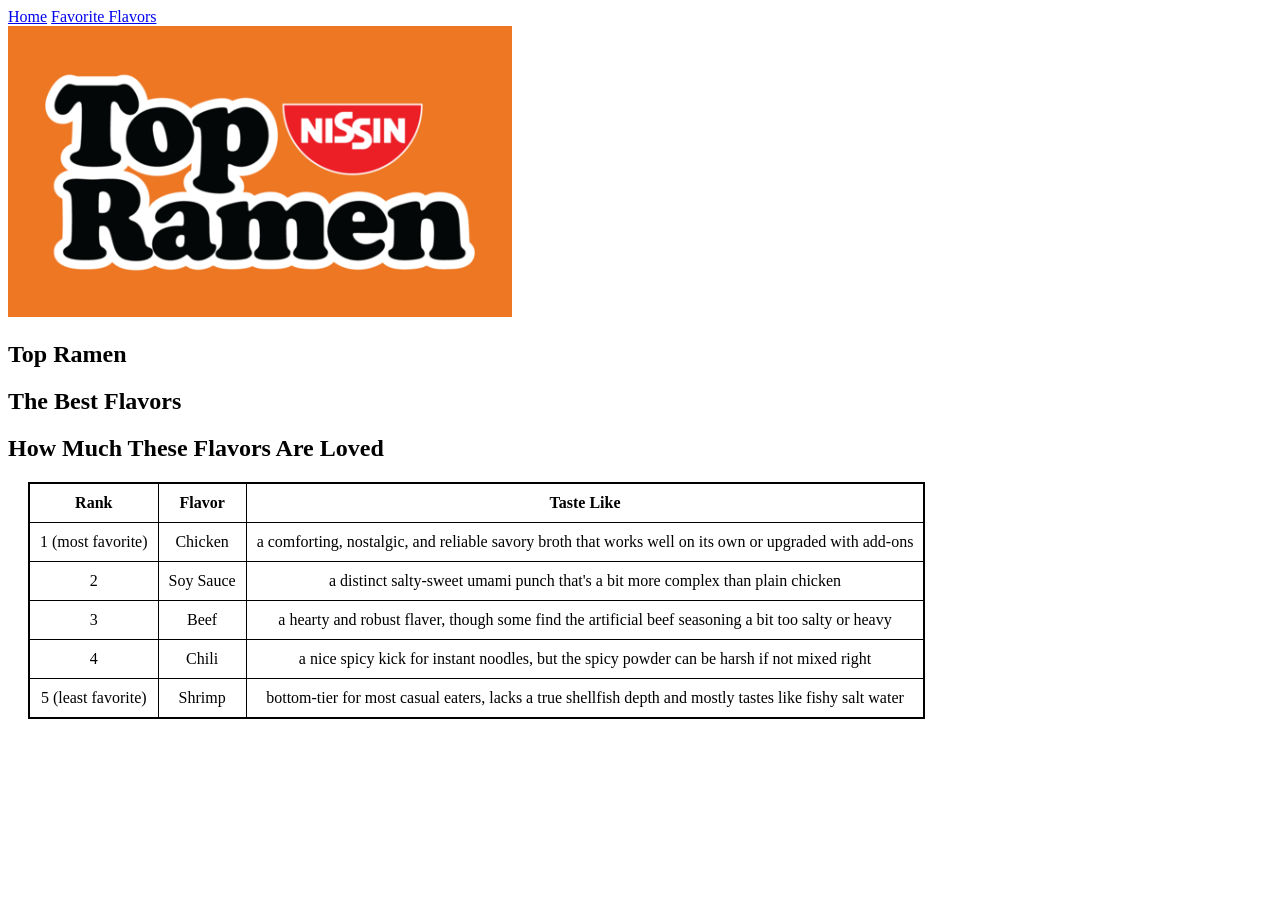
==== flavors/index.html @ aa793603 "update to pages and images" ====
<!DOCTYPE html>
<html lang="en">
    <head>
        <meta charset="UTF-8">
        <meta name="description" content="The Best 3 Flavors of Top Ramen">
        <meta name="viewport" content="width=device-width, initial-scale=1.0">
        <title>Top Ramen | The Best Flavors</title>
        <link rel="stylesheet" href="../global.css" type="text/css">
    </head>
    <body>
        <header>
            <a href="../">Home</a>
            <a href="./">Favorite Flavors</a>
        </header>

        <section>
            <!-- Introduction -->
            <img src="../ramen_pics/ramen_logo.png" alt="Nissin Top Ramen Logo">
            <h1>Top Ramen</h1>
            <h1>The Best Flavors</h1>
        </section>

        <section>
            <h2>How Much These Flavors Are Loved</h2>
            <table>
                <tr>
                    <th>Rank</th>
                    <th>Flavor</th>
                    <th>Taste Like</th>
                </tr>
                <tr>
                    <td>1 (most favorite)</td>
                    <td>Chicken</td>
                    <td>a comforting, nostalgic, and reliable savory broth that works well on its own or upgraded with add-ons</td>
                </tr>
                <tr>
                    <td>2</td>
                    <td>Soy Sauce</td>
                    <td>a distinct salty-sweet umami punch that's a bit more complex than plain chicken</td>
                </tr>
                <tr>
                    <td>3</td>
                    <td>Beef</td>
                    <td>a hearty and robust flaver, though some find the artificial beef seasoning a bit too salty or heavy</td>
                </tr>
                <tr>
                    <td>4</td>
                    <td>Chili</td>
                    <td>a nice spicy kick for instant noodles, but the spicy powder can be harsh if not mixed right</td>
                </tr>
                <tr>
                    <td>5 (least favorite)</td>
                    <td>Shrimp</td>
                    <td>bottom-tier for most casual eaters, lacks a true shellfish depth and mostly tastes like fishy salt water</td>
                </tr>
            </table>
        </section>
    </body>
</html>
---- global.css ----
table {
    border: 2px solid black;
    border-collapse: collapse;
    margin: 20px;
    text-align: center;
    border-radius: 4px;
}

th, td {
    border: 1px solid black;
    padding: 10px;
    text-align: center;
}
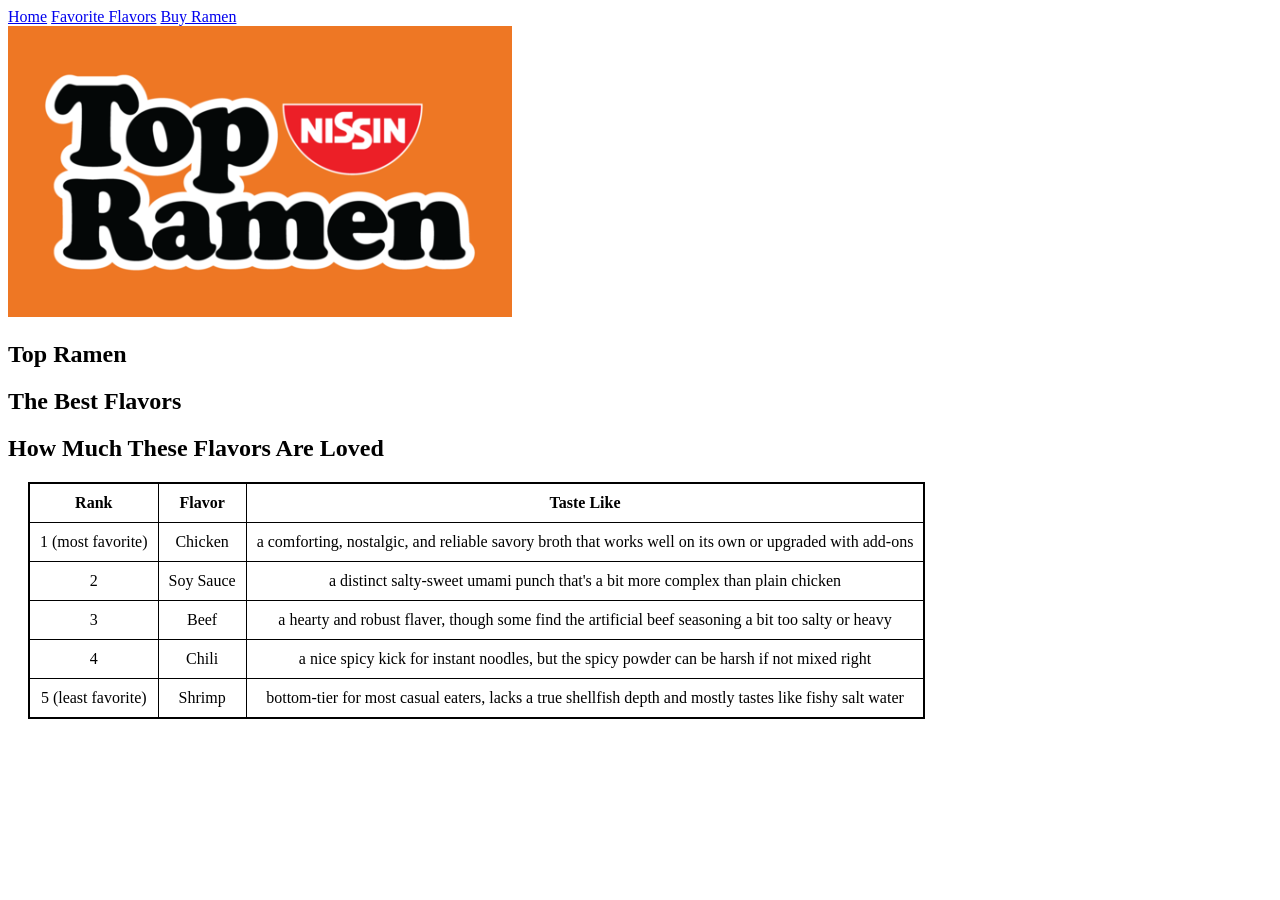
==== commit efd26ce4: "updated" ====
--- a/flavors/index.html
+++ b/flavors/index.html
@@ -11,6 +11,7 @@
         <header>
             <a href="../">Home</a>
             <a href="./">Favorite Flavors</a>
+            <a href="../buy">Buy Ramen</a>
         </header>
 
         <section>
--- a/global.css
+++ b/global.css
@@ -10,4 +10,5 @@
     border: 1px solid black;
     padding: 10px;
     text-align: center;
+    border-radius: 4px;
 }
